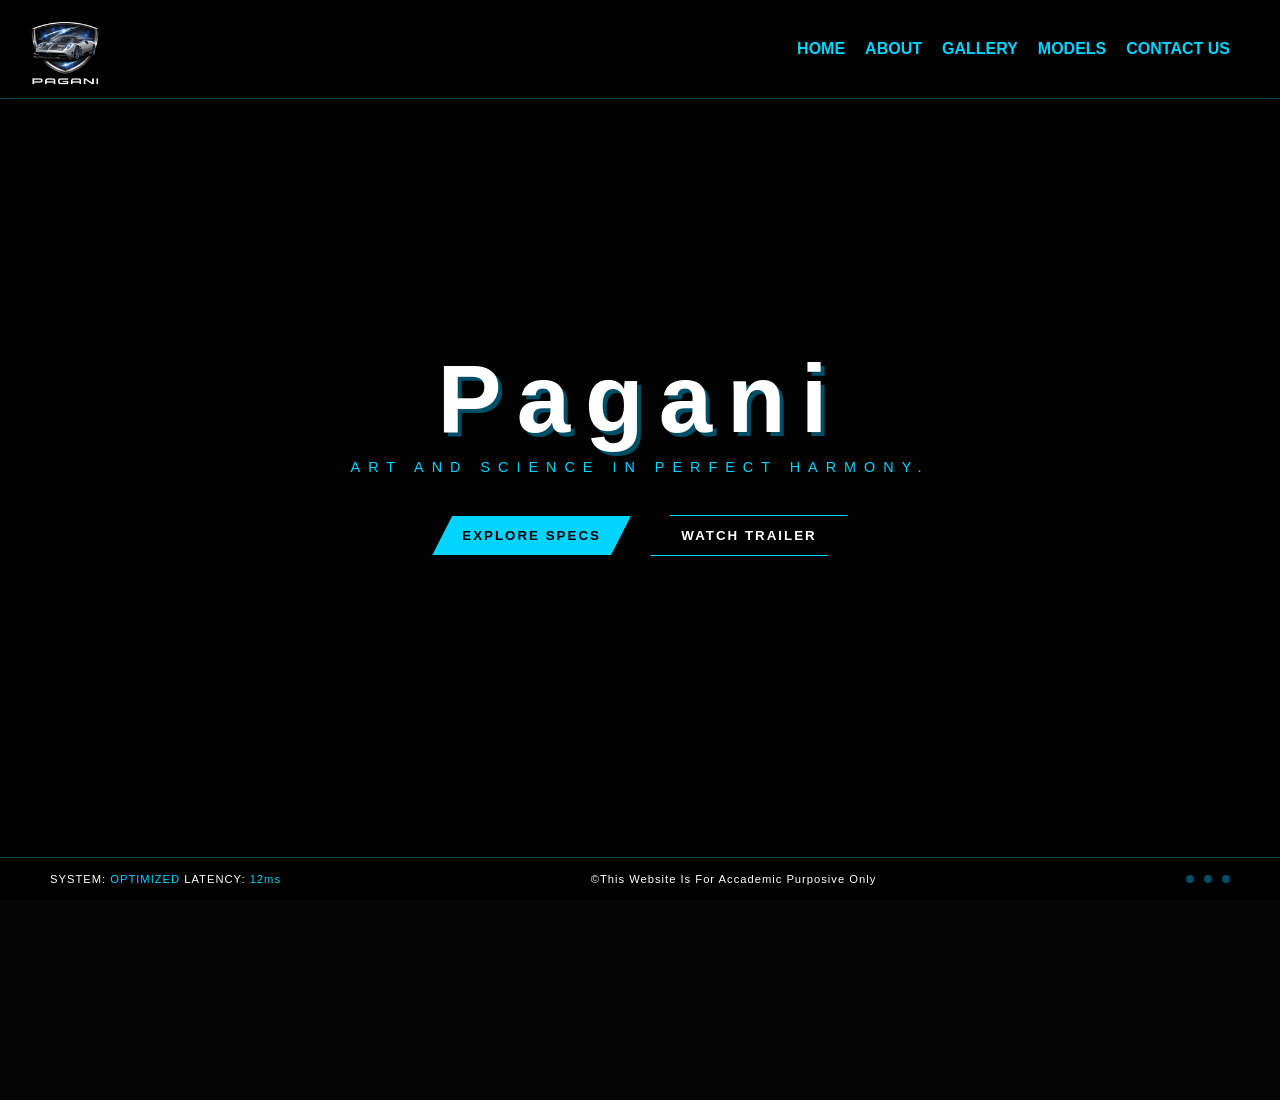
==== index.html @ 8972e97f "Initial commit via Netlify" ====
﻿<!DOCTYPE html>
<html lang="en">
<head>
    <meta charset="UTF-8">
    <meta name="viewport" content="width=device-width, initial-scale=1.0">
    <title>Rey's Website</title>
    <link rel="stylesheet" href="style.css">
</head>
<body>
<header>
   <nav class="navbar">
          <div class="logo">
        <div class="logo-box">
            <img src="images/logoz.png" alt="Website Logo">
        </div>
    </div>
        <ul class="nav-links">
              <li><a href="index.html">HOME</a></li>
                <li><a href="about.html">ABOUT</a></li>
               
                <li><a href="gallery.html">GALLERY</a></li>
                   <li class="dropdown">
   <a href="">MODELS</a>
   <ul class="dropdown-menu">
     <li><a href="utopia.html">Utopia</a></li>
        <li><a href="zonda.html">Zonda</a></li>
        <li><a href="huayra.html">Huayra</a></li>
    </ul>
                <li><a href="contact.html">CONTACT US</a></li>
        </ul>
       
    </nav>
</header>

 <audio autoplay loop id="bg-music">
        <source src="images/audio.mp3" type="audio/mpeg">
        Your browser does not support the audio element.
    </audio>

<section>
    <main class="hero">
    <div class="video-container">
        <video autoplay muted loop playsinline class="bg-video">
            <source src="images/paganii.mp4" type="video/mp4">
        </video>
    </div>

   

    <div class="content">
        <h1 class="glitch" data-text="UTOPIA">Pagani</h1>
        <p>ART AND SCIENCE IN PERFECT HARMONY.</p>
        <div class="hero-btns">
          <button class="btn-primary" onclick="window.location.href='ABOUT.html'">
  EXPLORE SPECS
</button>
           <a href="gallery.html">
  <button class="btn-secondary">WATCH TRAILER</button>
</a>
        </div>
    </div>
</main>
</section>






    <footer class="footer">
        <div class="footer-status">
            <span>SYSTEM: <span class="text-blue">OPTIMIZED</span></span>
            <span>LATENCY: <span class="text-blue">12ms</span></span>
        </div>
        <p>&copy;This Website Is For Accademic Purposive Only</p>
        <div class="social-links">
            <div class="dot"></div>
            <div class="dot"></div>
            <div class="dot"></div>
        </div>
    </footer>

</body>
</html>
---- style.css ----
.video-overlay{
    position: relative;
    z-index: 2;
    height: 100%;
    display: flex;
    justify-content: center;
    padding: 200px 10px;
    align-items: center;
    text-align: center;
    margin: 30px;
   
}

.glass-about, .value-card, .about-card:hover{
    background: rgba(187, 134, 252, 0.1); 
    border-color: rgba(187, 134, 252, 0.3);
}

.value-card:hover{
    background: rgba(187, 134, 252, 0.1); 
    border-color: rgba(187, 134, 252, 0.3);
}
.glass-about{
    width: 1000px;
    padding: 50px;
    background: #000000;
    overflow: hidden;
    border-radius: 20px;
    border: 1px solid rgba(0, 212, 255, 0.3);
    box-shadow: 0 8px 32px rgba(0,0,0,0.4);
    z-index: -2;
}


.glass-about p {
    color: rgba(255, 255, 255, 0.85); /* Slightly off-white like the image */
    font-family: 'Barlow Condensed', sans-serif; /* Use your custom font */
    font-size: 15px;
    font-weight: 200; /* Light weight to match the "elegant" look */
    font-style: italic; /* This is the key to the slanted look */
    line-height: 1.6;
    letter-spacing: 0.5px; /* Keeps it tight and modern */
    max-width: 900px;
    margin-top: 20px;
    text-align: center;
}





.glass-outer-container {
    background: #000000;
    
    border-radius: 20px;
    border: 1px solid rgba(248, 15, 15, 0.74);
    border-radius: 25px;
    padding: 40px;
    box-shadow: 0 8px 32px 0 rgba(0, 0, 0, 0.3);
}

/* The inner cards - changed from solid maroon to smoky, dark gradient glass */
.glass-row-card {
    display: flex;
    align-items: center;
   background: #000000;
    
    border-radius: 20px;
    border: 1px solid rgba(248, 15, 15, 0.74);/* Highlights the top edge slightly */
    border-radius: 20px;
    margin-bottom: 30px;
    padding: 25px;
    gap: 40px;
    box-shadow: 0 8px 32px 0 rgba(0, 0, 0, 0.6);
    transition: transform 0.3s ease, border 0.3s ease;
}

.glass-row-card:last-child {
    margin-bottom: 0;
}

.glass-row-card:hover {
    transform: translateY(-5px);
    background: linear-gradient(180deg, rgba(255, 255, 255, 0.15) 0%, rgba(0, 0, 0, 0.8) 100%);
    border-top: 1px solid rgba(255, 255, 255, 0.5);
}

.glass-img-wrapper {
    flex-shrink: 0;
}

.glass-img-wrapper img {
    width: 350px;
    height: 220px;
    object-fit: cover;
    border-radius: 12px;
    box-shadow: 0 4px 15px rgba(0, 0, 0, 0.6);
}

.glass-text-wrapper {
    color: #ffffff; 
    display: flex;
    flex-direction: column;
    justify-content: center;
}

.glass-text-wrapper h3 {
    font-family: 'Bebas Neue', cursive;
    font-size: 2.2rem;
    letter-spacing: 4px;
    margin-bottom: 10px;
    
    color: white;
}
   

.glass-text-wrapper p {
   font-size: 1.1rem;
  line-height: 1.5;
  color: rgba(255, 255, 255, 0.7);
  margin-bottom: 20px;
  min-height: 65px;
  text-align: left;
    word-spacing: 0.5;
  margin-left: 2%;
  margin-right: 5%;
  margin-bottom: 20px;
}

/* Responsive design */
@media (max-width: 900px) {
    .glass-row-card {
        flex-direction: column;
        text-align: center;
        gap: 20px;
        padding: 20px;
    }
    .glass-img-wrapper img {
        width: 100%;
        height: auto;
    }
}


:root {
   
    --bg-black: #050505;
    --accent-blue: #00d4ff;
    --dark-blue: #004e66;
    --glass: rgba(255, 255, 255, 0.05);
    --border-glow: rgba(0, 212, 255, 0.3);
}

* {
    margin: 0;
    padding: 0;
    box-sizing: border-box;
    font-family: 'Segoe UI', Roboto, Helvetica, Arial, sans-serif;
}

body {
    background-color: var(--bg-black);
    color: white;
    overflow-x: hidden;
    scrollbar-color: var(--bg-black);
    height: 150%;
    
  
}


.dropdown {
    position: relative;
}

.dropdown-menu {
    display: none;
    position: absolute;
    top: 100%;
    left: 0;
     background: dimgray;
    list-style: none;
    padding: 0;
    margin: 0;
    min-width: 130px;
}

.dropdown-menu li a {
    display: block;
    padding: 10px;
    text-decoration: none;
   color: black;
}



.dropdown:hover .dropdown-menu {
    display: block;
}

.navbar {
    margin-top: 0px;
    display: flex;
    justify-content: space-between;
    align-items: center;
    padding: 40px 50px;
    background: linear-gradient(to bottom, rgba(0,0,0,0.8), transparent);
    position: fixed;
    width: 100%;
    z-index: 100;
    border-bottom: 1px solid var(--border-glow);
    backdrop-filter: blur(10px);
}

.logo {
    position: absolute;
    top: 10px;
    left: 20px;
}

.logo-box img {
    width: 90px;  
    height: auto;
}
.nav-links {
    display: flex;
    list-style: none;
    gap: 30px;
}

.nav-links {
    list-style: none;
    display: flex;
    gap: 20px;
    margin-left: auto;
}

.nav-links a {
    text-decoration: none;
    color: var(--accent-blue);
    font-weight: bold;
    position: relative;
    text-decoration: none;
}

.nav-links a::after {
    content: "";
    position: absolute;
    left: 0;
    bottom: -4px;
    width: 0;
    height: 2px;
    background-color: var(--accent-blue);
    transition: width 0.3s ease;
}

.nav-links a:hover::after,
.nav-links a.active::after {
    width: 100%;
}


.hero {
    height: 100vh;
    display: flex;
    align-items: center;
    justify-content: center;
    position: relative;
    padding: 50px;
    margin-bottom: 200px;

}


.overlay {
  position: absolute;
  width: 100%;
  height: 100%;
  background: rgba(0, 0, 0, 0.6); /* keeps video visible */
  display: flex;
  align-items: center;
  justify-content: center;
  text-align: center;
  padding: 20px;
}

/* TEXT CONTENT */
.about-content {
  max-width: 700px;
  color: #fff;
}

.about-content h1 {
  font-size: 50px;
  margin-bottom: 20px;
  letter-spacing: 3px;
}

.about-content p {
  font-size: 18px;
  line-height: 1.6;
  margin-bottom: 25px;
  color: #ddd;
}

/* BUTTON */
.btn {
  padding: 12px 30px;
  background: #c9a45c;
  color: #000;
  text-decoration: none;
  font-weight: bold;
  transition: 0.3s;
}

.btn:hover {
  background: #fff;
}

/* RESPONSIVE */
@media (max-width: 768px) {
  .about-content h1 {
    font-size: 32px;
  }

  .about-content p {
    font-size: 16px;
  }
}







.content h1 {
    font-size: 6rem;
    font-weight: 900;
    letter-spacing: 15px;
    margin-bottom: 5px;
    color: white;
    text-shadow: 4px 4px var(--dark-blue);
}

.content p {
    letter-spacing: 8px;
    color: var(--accent-blue);
    font-size: 0.9rem;
    margin-bottom: 40px;
}

/* --- Gaming Style Buttons --- */
button {
    padding: 12px 30px;
    border: none;
    cursor: pointer;
    font-weight: bold;
    letter-spacing: 2px;
    transition: 0.3s;
    clip-path: polygon(10% 0, 100% 0, 90% 100%, 0 100%);
}

.btn-primary {
    background: var(--accent-blue);
    color: black;
}

.btn-primary:hover {
    background: white;
    box-shadow: 0 0 20px var(--accent-blue);
}

.btn-secondary {
    background: transparent;
    color: white;
    border: 1px solid var(--accent-blue);
    margin-left: 15px;
}

/* --- Footer --- */
.footer {
    margin-bottom: auto;
    position: fixed;
    bottom: 0;
    width: 100%;
    display: flex;
    justify-content: space-between;
    align-items: center;
    padding: 15px 50px;
    background: rgba(0, 0, 0, 0.8);
    border-top: 1px solid var(--border-glow);
    font-size: 0.7rem;
    letter-spacing: 1px;
    z-index: 10;
}

.text-blue { color: var(--accent-blue); }

.social-links { display: flex; gap: 10px; }
.dot {
    width: 8px;
    height: 8px;
    background: var(--dark-blue);
    border-radius: 50%;
}


.video-container {
    position: absolute;
    top: 0;
    left: 0;
    width: 100%;
    height: 105%;
    overflow: hidden;
    z-index: -1;
    
}

.bg-video {
  position: fixed;      /* keeps video in place */
  top: 0;
  
  left: 0;
  width: 100%;
  height: 120%;
  object-fit: cover;    /* makes video fill screen nicely */
  z-index: -1;          /* puts it behind content */
}

.video-container::after {
  content: "";
  position: absolute;
  top: 0;
  left: 0;
  width: 100%;
  height: 100%;
  background: linear-gradient(
    to bottom,
    rgba(0, 0, 0, 0.4),
    rgba(0, 0, 0, 0.7)
  );
  z-index: 0;
}

.content {
  position: relative;

  z-index: 1;
}

/* --- Hero Overlay Refinement --- */
.video-container {
  position: fixed;   /* change from absolute → fixed */
  top: 0;
  left: 0;
  width: 100%;
  height: 100%;
  overflow: hidden;
  z-index: -2;       /* push it further back */
}

.content {
    position: relative;
    text-align: center;
    z-index: 10; /* Ensures text is above the overlay and video */
}

.gallery-header {
    text-align: center;
    padding: 150px 20px 50px;
    animation: fadeIn 1s ease;
}

.gallery-header h1 {
    font-family: 'Oswald', sans-serif;
    font-size: 3rem;
    letter-spacing: 2px;
    margin-bottom: 10px;
    text-transform: uppercase;
}

.gallery-header p {
    color: #888;
    font-weight: 300;
    letter-spacing: 1px;
}

/* --- GALLERY GRID --- */
.gallery-container {
    max-width: 1400px;
    margin: 0 auto;
    padding: 0 30px 100px; /* Bottom padding for footer */
}

.gallery-grid {
    display: grid;
    grid-template-columns: repeat(auto-fit, minmax(300px, 1fr));
    grid-auto-rows: 300px;
    gap: 20px;
    animation: fadeInUp 1s ease;
    
    /* NEW: This forces the grid to fill in empty gaps 
       created by items spanning multiple rows/cols */
    grid-auto-flow: dense; 
}

/* Premium spanning classes for variety */
.span-2-col { grid-column: span 2; }
.span-2-row { grid-row: span 2; }

.gallery-item {
    position: relative;
    border-radius: 8px;
    overflow: hidden;
    cursor: pointer;
    box-shadow: 0 10px 30px rgba(0,0,0,0.5);
}

.gallery-item img {
    width: 100%;
    height: 100%;
    object-fit: cover;
    transition: transform 0.6s cubic-bezier(0.25, 0.46, 0.45, 0.94);
}

.gallery-overlay {
    position: absolute;
    bottom: 0;
    left: 0;
    width: 100%;
    height: 100%;
    background: linear-gradient(to top, rgba(0,0,0,0.9) 0%, rgba(0,0,0,0.2) 50%, transparent 100%);
    display: flex;
    flex-direction: column;
    justify-content: flex-end;
    padding: 30px;
    opacity: 0;
    transition: opacity 0.4s ease;
}

.gallery-overlay h3 {
    font-family: 'Oswald', sans-serif;
    font-size: 1.8rem;
    transform: translateY(20px);
    transition: transform 0.4s ease;
}

.gallery-overlay p {
    font-size: 0.9rem;
    color: #8ecae6;
    text-transform: uppercase;
    letter-spacing: 1px;
    transform: translateY(20px);
    transition: transform 0.4s ease 0.1s;
}

/* Hover Interactions */
.gallery-item:hover img {
    transform: scale(1.08);
}

.gallery-item:hover .gallery-overlay {
    opacity: 1;
}

.gallery-item:hover .gallery-overlay h3,
.gallery-item:hover .gallery-overlay p {
    transform: translateY(0);
}

/* --- NEW: Mobile Responsiveness --- */
/* Prevents the 2-column spans from blowing out the screen width on phones */
@media (max-width: 768px) {
    .span-2-col {
        grid-column: span 1;
    }
}





h2 {
    font-size: 2.5rem;
    margin-bottom: 20px;
}

h3 {
    letter-spacing: 2px;
    font-weight: 500;
    color: #bbb;
    margin-bottom: 10px;
}

h4 {
    font-size: 1.3rem;
    margin-bottom: 10px;
}

/* SPLIT LAYOUT */
.split-container {
    display: flex;
    gap: 40px;
    align-items: center;
    flex-wrap: wrap;
}

.heritage-text {
    flex: 1;
}

.heritage-image-box {
    flex: 1;
}

/* VIDEO */
.glass-img {
    width: 100%;
    border-radius: 20px;
    object-fit: cover;
    box-shadow: 0 0 40px rgba(255,255,255,0.08);
}

/* STATS */
.stats {
    display: flex;
    gap: 30px;
    margin-top: 30px;
}

.stat-item h3 {
    font-size: 2rem;
    color: #fff;
}

.stat-item p {
    font-size: 0.8rem;
    color: #aaa;
}

/* TIMELINE */
.timeline-container {
    position: relative;
    margin-top: 50px;
}

.timeline-line {
    position: absolute;
    left: 50%;
    width: 2px;
    height: 100%;
    background: #444;
    transform: translateX(-50%);
}

.timeline-item {
    display: flex;
    justify-content: space-between;
    margin: 60px 0;
    position: relative;
}

.timeline-content {
    width: 45%;
    padding: 20px;
    backdrop-filter: blur(12px);
    background: rgba(255,255,255,0.05);
    border-radius: 15px;
}

.timeline-year {
    position: absolute;
    left: 50%;
    transform: translateX(-50%);
    background: #111;
    padding: 10px 20px;
    border-radius: 20px;
    font-weight: bold;
    border: 1px solid #444;
}

/* CRAFTSMANSHIP */
.craft-grid {
    display: grid;
    grid-template-columns: repeat(auto-fit, minmax(250px, 1fr));
    gap: 30px;
    margin-top: 40px;
}

/* GLASS BOX */
.glass-box,
.glass-card,
.glass-quote {
    background: rgba(255,255,255,0.05);
    backdrop-filter: blur(15px);
    border-radius: 20px;
    padding: 25px;
    border: 1px solid rgba(255,255,255,0.1);
    transition: 0.3s ease;
}

.glass-box:hover,
.glass-card:hover,
.car-card:hover {
    transform: translateY(-5px);
    box-shadow: 0 10px 40px rgba(255,255,255,0.1);
}

.car-card:hover{
      transform: translateY(-5px);
    box-shadow: 0 10px 40px rgba(255,255,255,0.1);
}

.features-grid {
    display: grid;
    grid-template-columns: repeat(auto-fit, minmax(280px, 1fr));
    gap: 30px;
    margin-top: 40px;
}

.glass-card img {
    border-radius: 10px;
    margin-bottom: 15px;
}

/* QUOTE */
.quote-section {
    display: flex;
    justify-content: center;
    text-align: center;
}

.glass-quote blockquote {
    font-size: 1.5rem;
    font-style: italic;
    margin-bottom: 10px;
}

.glass-quote cite {
    font-size: 0.9rem;
    color: #aaa;
}

/* SECTION HEADER */
.section-header {
    text-align: center;
    margin-bottom: 40px;
}

.section-header h3{
     color: transparent;
    -webkit-text-stroke: 1.5px #cab3b3;
    filter: drop-shadow(0 0 5px  rgba(184, 163, 163, 0.8));
    font-weight: 1000;
    font-size: 50px;
    letter-spacing: 3px;
    margin: 0;
    margin-top: -70px;
}

@media (max-width: 320px) {

 
  .content h1 {
    font-size: 1.8rem;
    letter-spacing: 2px;
  }

  .content p {
    font-size: 0.6rem;
    letter-spacing: 2px;
  }

  
  .navbar {
    padding: 8px 10px;
  }

  .logo-box {
    font-size: 1rem;
    letter-spacing: 2px;
  }

  .nav-links a {
    font-size: 0.7rem;
  }

 
  .video-overlay {
    padding: 80px 10px;
    margin: 5px;
  }


  .glass-about {
    padding: 15px;
    border-radius: 15px;
  }

  button {
    padding: 8px 15px;
    font-size: 0.6rem;
    letter-spacing: 1px;
  }

  
  .gallery-container {
    padding: 0 10px 60px;
  }

  .gallery-grid {
    grid-template-columns: 1fr;
    gap: 10px;
  }

  
  h2 {
    font-size: 1.5rem;
  }

  h3 {
    font-size: 0.9rem;
  }

  h4 {
    font-size: 1rem;
  }

  .timeline-item {
    margin: 40px 0;
    padding-left: 25px;
  }

  .timeline-content {
    padding: 15px;
  }

  .timeline-year {
    font-size: 0.7rem;
    padding: 5px 10px;
  }


  .footer {
    font-size: 0.6rem;
    padding: 8px;
  }
}


.heritage-section {
    padding: 80px 10%;
    display: flex;
    justify-content: center;
    
}

.glass-split-container {
    display: flex;
    align-items: center;
    gap: 10px;
   background: #000000;
    margin-top: -220px;
    border-radius: 20px;
    border: 1px solid rgba(0, 212, 255, 0.3);
    box-shadow: 0 8px 32px rgba(0,0,0,0.4);;
    padding: 50px;
    border-radius: 20px;
    max-width: 1200px;
   
    transition: border-color 0.3s ease, background 0.3s ease;
}

.glass-split-container:hover {
    background: rgba(7, 7, 7, 0.884);
     border: 1px solid rgba(0, 212, 255, 0.3);
}

.heritage-text {
    flex: 1;
}

/* Resetting the global h3, h2, and p margins for this section */
.heritage-text h3 {
    color: transparent;
    -webkit-text-stroke: 1.5px #cab3b3;
    font-size: 40px;
    letter-spacing: 3px;
    margin: 0 0 10px 0;
}

.heritage-text h2 {
    font-size: 35px;
    color: white; 
    margin: 0 0 20px 0;
}

.heritage-text p {
    
    color: #ddd;
    font-family: Verdana, Geneva, Tahoma, sans-serif;
    line-height: 1.8;
    font-size: 18px;
    margin: 0 0 30px 0;
    text-align: left;
}

.heritage-image-box {
    flex: 1;
    display: flex;
    justify-content: center;
}

.glass-img {
    max-width: 100%;
    border-radius: 15px;
    box-shadow: 0 5px 25px rgba(0,0,0,0.6);
}

/* Craftsmanship Section */
.craftsmanship-section {
    padding: 80px 10%;
    text-align: center;
    margin-bottom: 15px;
    
    
   
}



.craftsmanship-section h3 {
    color: transparent;
    -webkit-text-stroke: 1.5px #cab3b3;
    filter: drop-shadow(0 0 5px  rgba(184, 163, 163, 0.8));
    font-weight: 1000;
    font-size: 50px;
    letter-spacing: 3px;
    margin: 0;
    margin-bottom: 50px;
}

.craftsmanship-section h2 {
    font-size: 38px;
    margin: 10px auto 50px auto; /* Centered */
    text-align: center;
    color: white;
}

.craft-grid {
    
    
    display: grid;
    grid-template-columns: repeat(auto-fit, minmax(280px, 1fr));
    gap: 30px;
    max-width: 1200px;
    margin: 0 auto;
}

.glass-box {
   
   background: #000000;
    
    border-radius: 20px;
     border: 2px solid rgba(0, 212, 255, 0.3);
    box-shadow: 0 8px 32px rgba(0,0,0,0.4);
    padding: 40px 30px;
    border-radius: 20px;
    transition: transform 0.3s ease, background 0.3s ease;
    text-align: left;
}

.glass-box:hover {
    transform: translateY(-10px);
    background: rgba(18, 18, 19, 0.89); 
      border: 1px solid rgba(0, 212, 255, 0.3);
}

.glass-box h4 {
    color: var(--accent-blue);
    font-size: 24px;
    margin-bottom: 15px;
    font-family: 'Bebas Neue', sans-serif;
    letter-spacing: 1px;
}

.glass-box p {

    color: rgba(255, 255, 255, 0.85); /* Slightly off-white like the image */
    font-family: 'Barlow Condensed', sans-serif; /* Use your custom font */
    font-size: 15px;
    font-weight: 200; /* Light weight to match the "elegant" look */
    font-style: italic; /* This is the key to the slanted look */
    line-height: 1.6;
    letter-spacing: 0.5px; 
    margin: 0;
}

/* Responsive adjust for the split container */
@media (max-width: 900px) {
    .glass-split-container {
        flex-direction: column;
    }
}


.heritage {
  padding: 150px 5%;
  
  position: relative;
}

.timeline-container {
  max-width: 1200px;
  margin: 0 auto;
  position: relative;
  

  
}

.timeline-line {
  position: absolute;
  left: 50%;
  top: 0;
  bottom: 0;
  background: #000000;
    
    border-radius: 20px;
    border: 1px solid rgba(0, 212, 255, 0.3);
    box-shadow: 0 8px 32px rgba(0,0,0,0.4);
  width: 1px;

}

.timeline-item {
    
  display: flex;
  justify-content: space-between;
  align-items: center;
  margin-bottom: 0px;
  position: relative;
}


.timeline-item:nth-child(even) {
  flex-direction: row-reverse;
}

.timeline-content {
  width: 45%;
  padding: 40px;
 background: #000000;
    
    border-radius: 20px;
     border: 1px solid rgba(0, 212, 255, 0.3);
    box-shadow: 0 8px 32px rgba(0,0,0,0.4);
  border-radius: 15px;
  position: relative;
  transition: all 0.4s ease;
}

.timeline-content:hover {
  
  border-color: rgba(255,255,255,0.1);
  transform: scale(1.02);
}

.timeline-year {
  position: absolute;
  left: 50%;
  top: 50%;
  transform: translate(-50%, -50%);
  font-size: 16px;
  font-weight: 700;
  letter-spacing: 3px;
  color: #fff;
  background: transparent;
  padding: 10px 15px;
  border: none;
  border-radius: 0;
  width: auto;
  height: auto;
  z-index: 10;
}

.timeline-content h4 {
  font-size: 28px;
  font-weight: 300;
  letter-spacing: 5px;
  text-transform: uppercase;
  margin-bottom: 20px;
  text-align: center;
  color: #fff;
}

.timeline-content p {

   font-family: Arial, Helvetica, sans-serif;
  font-weight: 700;
  text-transform: uppercase;
  letter-spacing: 0.5px;
  line-height: 1.2;
  font-size: 10px;
  color: #aaa;
  line-height: 1.8; 
  font-size: 1rem;
    text-align: left;
}

.timeline-image {
  width: 45%;
  height: 350px;
  overflow: hidden;
  border-radius: 15px;
  position: relative;
}

.timeline-image img {
  width: 100%;
  height: 100%;
  object-fit: cover;
  filter: grayscale(100%) brightness(0.6);
  transition: all 0.6s ease;
}

.timeline-image:hover img {
  filter: grayscale(0%) brightness(0.8);
  transform: scale(1.1);
}

.timeline-image::after {
  content: '';
  position: absolute;
  inset: 0;
  background: linear-gradient(to top, rgba(0,0,0,0.😎 0%, transparent 50%));
  pointer-events: none;
}

/* Evolution Specs Comparison */
.evolution-comparison {
  padding: 100px 5%;
  background: #0a0a0a;
  overflow-x: auto;
}

.comparison-table {
  min-width: 1000px;
  max-width: 1400px;
  margin: 0 auto;
  border-collapse: collapse;
}

.comparison-table th,
.comparison-table td {
  padding: 30px;
  text-align: center;
  border-bottom: 1px solid rgba(255,255,255,0.05);
}

.comparison-table th {
  font-size: 12px;
  letter-spacing: 3px;
  text-transform: uppercase;
  color: #444;
  font-weight: 600;
}

.comparison-table td {
  font-size: 24px;
  font-weight: 300;
  color: #fff;
  position: relative;
}

.comparison-table tr:hover td {
  background: rgba(255,255,255,0.02);
}

.comparison-table .generation {
  font-size: 14px;
  color: #666;
  letter-spacing: 2px;
}

.comparison-table .highlight {
  color: #fff;
  font-weight: 600;
  position: relative;
}

.comparison-table .highlight::after {
  content: '';
  position: absolute;
  bottom: -10px;
  left: 50%;
  transform: translateX(-50%);
  width: 40px;
  height: 2px;
  background: #fff;
}


/* Responsive */
@media (max-width: 968px) {
  .hero h1 { letter-spacing: 15px; }
  .nav-links { gap: 25px; }
  .nav-links a { font-size: 12px; }
  
  .model-card { flex: 0 0 320px; height: 500px; }
  
  .timeline-item,
  .timeline-item:nth-child(even) {
    flex-direction: column;
    gap: 40px;
  }
  
  .timeline-content,
  .timeline-image {
    width: 100%;
  }
  
  .timeline-line { left: 20px; }
  .timeline-year {
    left: 20px;
    transform: translate(-50%, -50%) scale(0.8);
  }
  
  .metric-value { font-size: 48px; }
}
.timeline-image img {
  width: 100%;
  height: 100%;
  object-fit: cover;

  /* FULL COLOR by default */
  filter: grayscale(0%) brightness(1);
  transition: all 0.6s ease;
}

/* 1. Define the Keyframes for transitions */

/* Slide in from Left */
@keyframes reveal-left {
  from { opacity: 0; transform: translateX(-80px); }
  to { opacity: 1; transform: translateX(0); }
}

/* Slide in from Right */
@keyframes reveal-right {
  from { opacity: 0; transform: translateX(80px); }
  to { opacity: 1; transform: translateX(0); }
}

/* Text Fade-Up effect */
@keyframes text-fade-up {
  from { opacity: 0; transform: translateY(30px); filter: blur(2px); }
  to { opacity: 1; transform: translateY(0); filter: blur(0); }
}


.timeline-item {
 
  view-timeline-name: --item-visible;
  view-timeline-axis: block;
}




.timeline-item:nth-child(odd) .timeline-content {
  animation: reveal-left linear both;
  animation-timeline: --item-visible;
  animation-range: entry 10% cover 40%;
}

.timeline-item:nth-child(odd) .timeline-image {
  animation: reveal-right linear both;
  animation-timeline: --item-visible;
  animation-range: entry 10% cover 40%;
}


.timeline-item:nth-child(even) .timeline-content {
  animation: reveal-right linear both;
  animation-timeline: --item-visible;
  animation-range: entry 10% cover 40%;
}

.timeline-item:nth-child(even) .timeline-image {
  animation: reveal-left linear both;
  animation-timeline: --item-visible;
  animation-range: entry 10% cover 40%;
}


.timeline-content h4, 
.timeline-content p {
  animation: text-fade-up linear both;
  animation-timeline: --item-visible;
}

.timeline-content h4 {
  animation-range: entry 25% cover 50%;
}

.timeline-content p {
  animation-range: entry 35% cover 55%; 
}


.timeline-year {
  animation: text-fade-up linear both;
  animation-timeline: --item-visible;
  animation-range: entry 10% cover 30%;
  transition: color 0.4s ease;
}


.timeline-content, .timeline-image {
  will-change: transform, opacity;
}






/* Glassmorphism Card Design */
.huayra-models-section .model-card {
    background: rgba(17, 17, 17, 0.5); /* Semi-transparent background */
    backdrop-filter: blur(10px); /* Glass blur effect */
    -webkit-backdrop-filter: blur(10px);
    border: 1px solid rgba(0, 212, 255, 0.15); /* Subtle cyan border */
    border-radius: 12px; /* Slightly softer corners for the glass look */
    overflow: hidden;
    transition: transform 0.4s cubic-bezier(0.175, 0.885, 0.32, 1.275), box-shadow 0.4s ease, border-color 0.4s ease;
    box-shadow: 0 8px 32px 0 rgba(0, 0, 0, 0.3); /* Base depth shadow */
}

/* Glasspunk Hover Glow */
.huayra-models-section .model-card:hover {
    transform: translateY(-12px);
    box-shadow: 0 15px 40px rgba(0, 212, 255, 0.15), 0 0 20px rgba(0, 212, 255, 0.1) inset; /* Outer and inner cyber glow */
    border-color: rgba(0, 212, 255, 0.6); 
}

/* Image container tweaks for a seamless edge */
.huayra-models-section .card-image {
    width: 100%;
    height: 250px;
    background-color: transparent; 
    overflow: hidden;
    border-bottom: 1px solid rgba(255, 255, 255, 0.05); /* Separator line */
}

.huayra-models-section .card-image img {
    width: 100%;
    height: 100%;
    object-fit: cover;
    transition: transform 0.6s ease, filter 0.6s ease;
    filter: brightness(0.9); /* Slightly dim until hovered */
}

.huayra-models-section .model-card:hover .card-image img {
    transform: scale(1.08); 
    filter: brightness(1.1); /* Image pops on hover */
}

/* Enhanced Typography & Specs */
.huayra-models-section .card-content h3 {
    font-size: 1.5rem;
    letter-spacing: 2px;
    margin-bottom: 15px;
    color: #ffffff;
    text-shadow: 0 0 10px rgba(255, 255, 255, 0.2);
}

.huayra-models-section .specs span strong {
    color: #00d2ff; /* Swapped to the cyan/teal to match your border aesthetic */
    font-size: 1.2rem;
    margin-right: 5px;
    text-shadow: 0 0 8px rgba(0, 212, 255, 0.4); /* Slight text glow */
}

/* Glowing Button Design */
.huayra-models-section .btn-discover {
    display: inline-block;
    padding: 12px 30px;
    background: linear-gradient(90deg, rgba(0, 212, 255, 0.05), transparent);
    border: 1px solid rgba(0, 212, 255, 0.4);
    color: #00d2ff;
    text-decoration: none;
    letter-spacing: 3px;
    text-transform: uppercase;
    font-size: 0.85rem;
    font-weight: bold;
    border-radius: 4px;
    transition: all 0.3s ease;
    box-shadow: 0 0 10px rgba(0, 212, 255, 0.05);
}

.huayra-models-section .btn-discover:hover {
    background: #00d2ff;
    color: #000000;
    box-shadow: 0 0 20px rgba(0, 212, 255, 0.4);
    transform: scale(1.05);
}

.huayra-models-section {
    padding: 5px 20px;
    width: 100%;
    background-color: #050505; 
    max-width: 100%;
    color: #ffffff;
    font-family: inherit;
    align-items: center;
    text-align: center;
    position: relative;
    z-index: 10; 
    padding-top: 100px;
    padding-bottom: 120px; 
    margin-bottom: auto;
}

.huayra-models-section .models-container {
    max-width: 1200px;
    margin: 0 auto;
}

.huayra-models-section .section-title {
    text-align: center;
    font-size: 2.5rem;
    letter-spacing: 5px;
    margin-bottom: 60px;
    text-transform: uppercase;
    color: #ffffff;
    border-bottom: 1px solid #333;
    padding-bottom: 20px;
}

.huayra-models-section .models-grid {
    display: grid;
    grid-template-columns: repeat(auto-fit, minmax(320px, 1fr));
    gap: 40px;
}

.huayra-models-section .model-card {
    background: #111111;
    border: 1px solid #222222;
    border-radius: 4px;
    overflow: hidden;
    transition: transform 0.4s ease, box-shadow 0.4s ease;
     border: 1px solid rgba(0, 212, 255, 0.3);
}

.huayra-models-section .model-card:hover {
    transform: translateY(-10px);
    box-shadow: 0 15px 40px rgba(0, 0, 0, 0.8);
    border-color: #444444; 
}

.huayra-models-section .card-image {
    width: 100%;
    height: 250px;
    background-color: #1a1a1a; 
    overflow: hidden;
}

.huayra-models-section .card-image img {
    width: 100%;
    height: 100%;
    object-fit: cover;
    transition: transform 0.6s ease;
}

.huayra-models-section .model-card:hover .card-image img {
    transform: scale(1.05); 
}

.huayra-models-section .card-content {
    padding: 30px;
    text-align: center;
}

.huayra-models-section .card-content h3 {
    font-size: 1.4rem;
    letter-spacing: 2px;
    margin-bottom: 15px;
    color: #ffffff;
}

.huayra-models-section .card-content p {
    color: rgba(255, 255, 255, 0.6); /* Faded white/grey to match image */
    font-family: 'Barlow Condensed', sans-serif;
    font-size: 12px;
    font-weight: 170; /* Medium weight for readability at small sizes */
    font-style: normal; /* The image text is upright, not italic */
    
    /* The "Secret Sauce" for this look: */
    text-transform: uppercase; /* Force all caps */
    letter-spacing: 2.5px;      /* Dramatic spacing between letters */
    line-height: 1.8;          /* Extra breathing room between lines */
    
    text-align: left;
    margin-bottom: 15px;
}

.huayra-models-section .specs {
    display: grid;
    margin-top: 70px;
    grid-template-columns: repeat(2, 1fr);
    justify-content: center;
    gap: 25px;
    margin-bottom: 30px;
    font-size: 0.9rem;
    color: var(--accent-blue);
    
    letter-spacing: 1px;
  
}

.huayra-models-section .specs span strong {
    color: var(--accent-blue); /* Matching the blue from your footer text-blue class */
    font-size: 1.1rem;
    margin-right: 5px;
}

.huayra-models-section .btn-discover {
    display: inline-block;
    padding: 12px 30px;
    border: 1px solid #ffffff;
    color: #ffffff;
    text-decoration: none;
    letter-spacing: 3px;
    text-transform: uppercase;
    font-size: 0.85rem;
    transition: all 0.3s ease;
}

.huayra-models-section .btn-discover:hover {
    background: #ffffff;
    color: #000000;
}


/* General section styling */
.innovation {
    /* Uses a very dark background to match the reference image's vibe */
   
    padding: 60px 20px;
    font-family: 'Arial', sans-serif; /* Use your preferred modern sans-serif */
}

/* Main Section Title (matching the outlined "CRAFTSMANSHIP" text) */
.innovation > h3 {
    text-align: center;
     color: transparent;
    -webkit-text-stroke: 1.5px #cab3b3;
    filter: drop-shadow(0 0 5px  rgba(184, 163, 163, 0.8));
    font-weight: 1000;
    font-size: 50px;
    letter-spacing: 3px;
    margin: 0;
    margin-bottom: 40px;
}

/* Grid Layout for the cards */
.features-grid {
    display: grid;
    /* Creates a responsive 3-column layout */
    grid-template-columns: repeat(auto-fit, minmax(300px, 1fr));
    gap: 25px;
    max-width: 1100px;
    margin: 0 auto;
}


.car-card {
    background-color: #000000; /* Pitch black background */
    border: 2px solid #00d2ff; /* Cyan/Teal border */
    border-radius: 12px;       /* Rounded corners */
    padding: 30px 25px;
    box-sizing: border-box;
    /* Optional: adds a subtle inner glow matching the border */
    box-shadow: inset 0 0 10px rgba(0, 210, 255, 0.05); 
}


.car-card img {
    border-radius: 8px;
    margin-bottom: 20px;
    display: block; /* Ensures proper spacing if images load */
}

/* Card Headings */
.car-card h3 {
    color: #00d2ff; /* Cyan text matching the border */
    font-size: 1.4rem;
    margin-top: 0;
    margin-bottom: 15px;
    font-weight: bold;
    letter-spacing: 0.5px;
}

/* Card Paragraph Text */
.car-card p {
 color: rgba(255, 255, 255, 0.85); /* Slightly off-white like the image */
    font-family: 'Barlow Condensed', sans-serif; /* Use your custom font */
    font-size: 15px;
    font-weight: 200; /* Light weight to match the "elegant" look */
    font-style: italic; /* This is the key to the slanted look */
    line-height: 1.6;
    letter-spacing: 0.5px; 
    margin: 0;
}


.quote-section {
    background-color: #080808;
    padding: 60px 20px;
    text-align: center;
    font-family: 'Arial', sans-serif;
    margin-bottom: 50px;
}

.car-quote blockquote {
    color: #ffffff;
    font-size: 1.5rem;
    font-style: italic;
    margin: 0 0 15px 0;
}

.car-quote cite {
    color: #00d2ff;
    font-weight: bold;
    letter-spacing: 1px;
}


/* =========================================
   PORTFOLIO SECTION STYLES
   ========================================= */

.portfolio {
    padding: 70px 20px;
    display: flex;
    justify-content: center;
    align-items: center;
    min-height: 50vh;
 margin: auto;
   max-width: 1000px;
   padding-bottom: 70px;
  
}

.portfolio .main-content {
    width: 100%;
    max-width: 1000px;
}

.portfolio .profile-container {
    background: #000000;
    margin-top: 50px;
    border: 2px solid #00d4ff;
    border-radius: 20px;
    padding: 30px 50px;
    box-shadow: 
        0 0 20px rgba(0, 212, 255, 0.2),
        inset 0 0 30px rgba(0, 212, 255, 0.05);
    display: flex;
    flex-direction: column;
    align-items: center;
    gap: 15px;
}

.portfolio .profile-header {
    display: flex;
    flex-direction: column;
    align-items: center;
    gap: 15px;
}

.portfolio .profile-image {
    width: 180px;
    height: 180px;
    border-radius: 50%;
    object-fit: cover;
    border: 3px solid #00d4ff;
    box-shadow: 
        0 0 20px rgba(0, 212, 255, 0.4),
        0 0 40px rgba(0, 212, 255, 0.2);
    transition: all 0.4s ease;
}

.portfolio .profile-image:hover {
    transform: scale(1.05);
    box-shadow: 
        0 0 30px rgba(0, 212, 255, 0.6),
        0 0 60px rgba(0, 212, 255, 0.3);
}

.portfolio .profile-name {
    font-size: 2.5rem;
    font-weight: 700;
    color: #ffffff;
    letter-spacing: 2px;
    text-transform: uppercase;
    margin: 0;
    text-align: center;
}

.portfolio .profile-title {
    font-size: 1.1rem;
    font-weight: 400;
    color: #00d4ff;
    letter-spacing: 4px;
    text-transform: uppercase;
    margin: 0;
    text-align: center;
}

.portfolio .about-card {
    background: rgba(0, 212, 255, 0.05);
    border: 1px solid rgba(0, 212, 255, 0.2);
    border-radius: 15px;
    padding: 35px;
    margin-top: 20px;
    width: 100%;
}

.portfolio .about-card p {
    color: rgba(255, 255, 255, 0.85);
    font-family: 'Barlow Condensed', sans-serif;
    font-size: 16px;
    font-weight: 300;
    line-height: 1.8;
    letter-spacing: 0.5px;
    margin-bottom: 20px;
    text-align: center;
}

.portfolio .about-card p:last-child {
    margin-bottom: 0;
}



/* Responsive */
@media (max-width: 600px) {
    .portfolio {
        padding: 60px 15px;
    }
    
    .portfolio .profile-container {
        padding: 40px 25px;
    }
    
    .portfolio .profile-image {
        width: 140px;
        height: 140px;
    }
    
    .portfolio .profile-name {
        font-size: 1.8rem;
    }
    
    .portfolio .profile-title {
        font-size: 0.9rem;
        letter-spacing: 2px;
    }
    
    .portfolio .about-card {
        padding: 25px;
    }
}

.skills-section {
  padding: 100px 10%;
    
  text-align: center;
}

.section-title {
  color: transparent;
    -webkit-text-stroke: 1.5px #cab3b3;
    filter: drop-shadow(0 0 5px  rgba(184, 163, 163, 0.8));
    font-weight: 1000;
    font-size: 50px;
    letter-spacing: 3px;
  margin-bottom: 20px;
  margin-top: 20px;
}

.skills-container {
  background: #050505;
  padding: 90px;
  border: 1px solid #00e5ff;
  border-radius: 12px;
  box-shadow: 0 0 15px rgba(0, 229, 255, 0.2);
}

.skill {
  margin-bottom: auto;
  text-align: left;
}

.skill span {
  color: #00e5ff;
  font-weight: 500;
}

.progress-bar {
  background: #111;
  border: 1px solid #00e5ff;
  border-radius: 10px;
  overflow: hidden;
  margin-top: 8px;
}

.progress {
  height: 20px;
  background: #00e5ff;
  text-align: right;
  padding-right: 5px;
  font-size: 10px;
  color: black;
  line-height: 20px;
}

/* Skill Levels */
.html { width: 45%; }
.css { width: 60%; }
.csharp { width: 50%; }
.sql { width: 40%; }

/* Glow effect */
.progress {
  box-shadow: 0 0 10px #00e5ff;
}


.values-section {
    width: 100%;
    max-width: 1300px;
    margin: 40px auto 60px auto; /* Single margin declaration */
    padding: 0 20px;
    /* Remove margin-top here since it's handled above */
}

.section-heading {
    text-align: center;
    font-size: 3rem;
    color: transparent;
    -webkit-text-stroke: 1.5px #cab3b3;
    text-shadow: 0 0 10px rgba(202, 179, 179, 0.3);
    letter-spacing: 4px;
    text-transform: uppercase;
    margin-bottom: 30px;
    font-weight: 900;
    margin-top: 0; /* Remove extra margin, let section handle spacing */
}

.values-grid {
    display: grid;
    grid-template-columns: 1fr; /* Only 1 column = vertical alignment */
    gap: 25px;
    width: 100%;
    max-width: 500px; /* Controls the width of the cards */
    margin: 0 auto;
}

.value-card {
    background: rgba(0, 0, 0, 0.8);
    border: 1px solid rgba(0, 212, 255, 0.3);
    border-radius: 15px;
    padding: 25px 30px;
    text-align: center;
    transition: all 0.3s ease;
    backdrop-filter: blur(10px);
}

.value-card:hover {
    transform: translateY(-5px);
    border-color: rgba(0, 212, 255, 0.6);
    box-shadow: 0 10px 30px rgba(0, 212, 255, 0.2);
}

.value-card i {
    font-size: 2rem;
    color: #00d4ff;
    margin-bottom: 15px;
}

.value-card h3 {
    font-size: 1.2rem;
    color: #ffffff;
    margin-bottom: 12px;
    letter-spacing: 2px;
    text-transform: uppercase;
}

.value-card p {
    color: rgba(255, 255, 255, 0.7);
    font-size: 0.95rem;
    line-height: 1.6;
}

.main-content {
    flex: 1;
    margin-top: 80px;
    padding: 40px 20px;
    display: flex;
    flex-direction: column;
    align-items: center;
    width: 100%;
}

.portfolio {
    width: 100%;
    max-width: 1000px;
    display: flex;
    flex-direction: column;
    align-items: center;
}


.profile-section {
    text-align: center;
    margin-bottom: 30px;
}

.profile-image {
    width: 150px;
    height: 150px;
    border-radius: 50%;
    object-fit: cover;
    border: 3px solid var(--accent-blue);
    box-shadow: 0 0 25px rgba(0, 212, 255, 0.4);
    margin-bottom: 15px;
}

.profile-name {
    font-size: 2.2rem;
    font-weight: 700;
    color: #ffffff;
    letter-spacing: 3px;
    text-transform: uppercase;
    margin-bottom: 8px;
}

.profile-title {
    font-size: 1rem;
    color: #ff3333;
    letter-spacing: 3px;
    text-transform: uppercase;
    font-weight: 600;
}

/* --- About Card --- */
.about-cards {
    background: var(--card-bg);
    border: 1px solid rgba(0, 212, 255, 0.4);
    border-radius: 15px;
    padding: 30px;
    margin-bottom: 40px;
    text-align: center;
    box-shadow: 0 10px 40px rgba(0,0,0,0.5);
    width: 100%;
}

.about-cards p{
    color: rgba(255, 255, 255, 0.85); /* Slightly off-white like the image */
    font-family: 'Barlow Condensed', sans-serif; /* Use your custom font */
    font-size: 15px;
    font-weight: 200; /* Light weight to match the "elegant" look */
    font-style: italic; /* This is the key to the slanted look */
    line-height: 1.6;
    letter-spacing: 0.5px;

}
.about-card p {
    color: rgba(255, 255, 255, 0.85);
    font-size: 14px;
    line-height: 1.8;
    letter-spacing: 0.5px;
    margin-bottom: 15px;
    text-transform: uppercase;
}

.about-card p:last-child {
    margin-bottom: 0;
}

/* --- Section Headings --- */
.section-heading {
    text-align: center;
    font-size: 3rem;
    color: transparent;
    -webkit-text-stroke: 1.5px #cab3b3;
    text-shadow: 0 0 10px rgba(202, 179, 179, 0.3);
    letter-spacing: 4px;
    text-transform: uppercase;
    margin-bottom: 30px;
    font-weight: 900;
      margin-top: 250px;
}




.values-section {
    width: 100%;
    max-width: 1300px; /* Increased width to make the container bigger */
    margin: 0 auto 60px auto; /* Centered alignment with larger bottom margin */
    padding: 0 20px;
    margin-top: 150px;
}

/* --- Values Grid --- */
.values-grid {
    display: grid;
    /* This creates 3 columns and centers the grid itself */
    grid-template-columns: repeat(3, 1fr); 
    gap: 30px 0px;
    justify-items: center; /* Centers cards inside their grid cells */
    justify-content: center; /* Centers the whole grid in the section */
    max-width: 1200px;
    margin: 0 auto; /* Centers the container on the page */
}

/* --- Value Card Styling --- */
.value-card {
    background: #000000; /* Pure black background */
    border: 1.5px solid #00d2ff; /* Accent blue border */
    border-radius: 15px; /* Matches the rounded geometry of the Pagani cards */
    padding: 50px 30px; /* Significantly increased padding for a bigger look */
    text-align: center;
    transition: all 0.4s cubic-bezier(0.4, 0, 0.2, 1);
 
    position: relative;
    width: 350px;
    overflow: hidden;
}

/* --- Hover Effect --- */
.value-card:hover {
    transform: translateY(-10px); /* More pronounced lift */
    border-color: #ffffff; /* Changes to white on hover like Pagani UI */
    box-shadow: 0 15px 40px rgba(0, 210, 255, 0.2); /* Glowing cyan shadow */
}

/* --- Icon Styling --- */
.value-card i {
    font-size: 2.5rem; /* Bigger icons */
    color: #00d2ff; /* Changed from red to accent blue to match the border */
    margin-bottom: 25px;
    display: block;
    align-items: center;
    text-align: center;
    justify-content: center;
}

/* --- Card Title --- */
.value-card h3 {
    font-size: 1.3rem; /* Larger font size */
    color: #00d2ff; /* Cyan title text */
    margin-bottom: 20px;
    letter-spacing: 2px;
    text-transform: uppercase;
    font-weight: 700;
}


.value-card p {
    color: #ffffff;
    font-size: 0.95rem; 
    line-height: 1.8; 
    text-transform: none; 
    font-style: italic; 
    opacity: 0.85;
}


.featured-projects-section {
    padding: 80px 20px;
    background-color: transparent; 
    font-family: 'Arial', sans-serif;
}


.projects-heading {
    text-align: center;
    font-size: 3rem;
    color: transparent;
    -webkit-text-stroke: 1px #a9a9a9;
    letter-spacing: 5px;
    margin-bottom: 60px;
    text-transform: uppercase;
    font-weight: 700;
}


.projects-grid {
    display: grid;
    grid-template-columns: repeat(3, 1fr); 
    gap: 25px;
    max-width: 1100px;
    margin: 0 auto;
}

/* --- The Red & Black Card Styling --- */
.red-project-card {
    background: #000000;
    
    border-radius: 20px;
     border: 2px solid rgba(0, 212, 255, 0.3);
    box-shadow: 0 8px 32px rgba(0,0,0,0.4);
    border-radius: 15px; /* Slightly rounded corners */
    padding: 40px 20px 30px;
    display: flex;
    flex-direction: column;
    align-items: center;
    text-align: center;
    transition: transform 0.3s ease, box-shadow 0.3s ease;
}

/* Hover effect */
.red-project-card:hover {
    transform: translateY(-8px);
    box-shadow: 0 10px 25px rgba(0, 212, 255, 0.3);
}

/* Icon */
.card-icon {
    font-size: 2.2rem;
    color: var(--accent-blue);
    margin-bottom: 25px;
}

/* Title */
.card-title {
    color: #ffffff;
    font-size: 1.2rem;
    letter-spacing: 1.5px;
    margin-bottom: 35px;
    text-transform: uppercase;
    font-weight: bold;
}

/* Description Text */
.card-desc {
    color: #a0a0a0; /* Light gray text */
    font-size: 0.85rem;
    line-height: 2.2; /* High line height to match your reference image */
    letter-spacing: 1px;
    margin-bottom: 40px;
    flex-grow: 1; /* This pushes the tags to the absolute bottom of the card */
}

/* --- Tags (HTML5, C#, SQL, etc.) --- */
.card-tags {
    display: flex;
    justify-content: center;
    gap: 12px;
    width: 100%;
}

.tag {
    color: var(--accent-blue);
   border: 2px solid rgba(0, 212, 255, 0.3);
    padding: 6px 18px;
    border-radius: 20px; /* Makes them pill-shaped */
    font-size: 0.75rem;
    font-weight: bold;
    letter-spacing: 1px;
    background-color: transparent;
}

/* --- Responsive Adjustments for Mobile --- */
@media (max-width: 900px) {
    .projects-grid {
        grid-template-columns: repeat(2, 1fr);
    }
}

@media (max-width: 600px) {
    .projects-grid {
        grid-template-columns: 1fr;
        max-width: 400px;
    }
    .projects-heading {
        font-size: 2rem;
    }
}
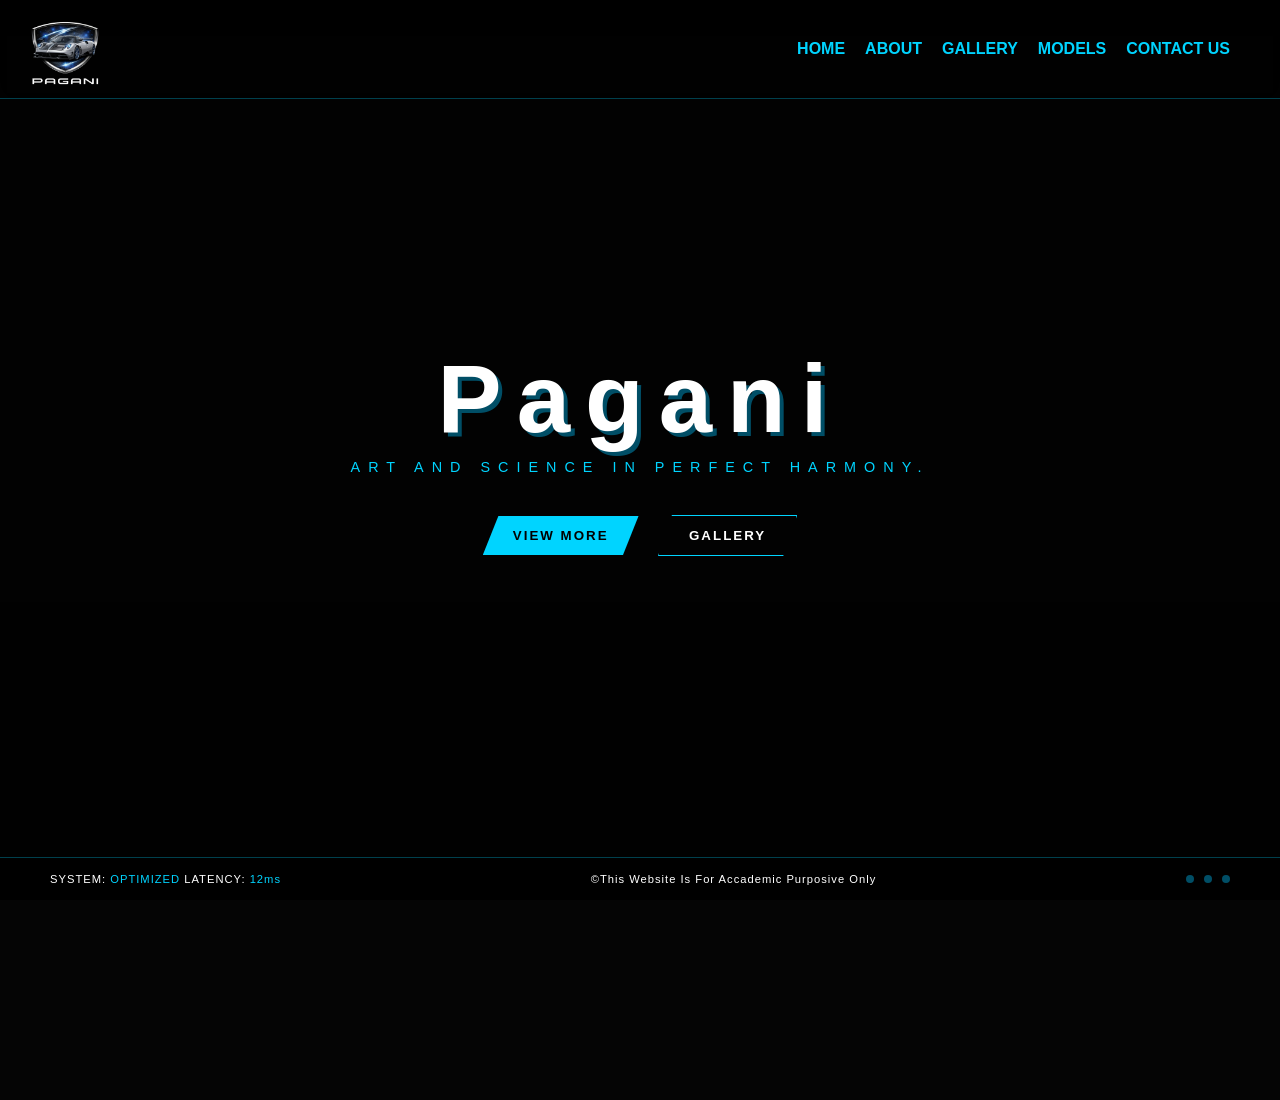
==== commit a391e009: "Enhance HTML with Open Graph and Twitter meta tags Added Open Graph and Twitter meta tags for better" ====
--- a/index.html
+++ b/index.html
@@ -4,6 +4,20 @@
     <meta charset="UTF-8">
     <meta name="viewport" content="width=device-width, initial-scale=1.0">
     <title>Rey's Website</title>
+    <meta property="og:image:width" content="600">
+<meta property="og:image:height" content="600">
+   
+    <meta property="og:title" content="Rey's website">
+    <meta property="og:image" content="https://monrealrey16.netlify.app/images/logoz.png">
+    <meta property="og:url" content="https://monrealrey16.netlify.app/">
+    <meta property="og:type" content="website">
+
+  
+    <meta name="twitter:card" content="summary_large_image">
+    <meta name="twitter:title" content="Rey's website">
+    <meta name="twitter:description" content="Check out my Pagani project and web portfolio.">
+    <meta name="twitter:image" content="https://monrealrey16.netlify.app/images/logoz.png">
+
     <link rel="stylesheet" href="style.css">
 </head>
 <body>
@@ -52,10 +66,10 @@
         <p>ART AND SCIENCE IN PERFECT HARMONY.</p>
         <div class="hero-btns">
           <button class="btn-primary" onclick="window.location.href='ABOUT.html'">
-  EXPLORE SPECS
+  VIEW MORE
 </button>
            <a href="gallery.html">
-  <button class="btn-secondary">WATCH TRAILER</button>
+  <button class="btn-secondary">GALLERY</button>
 </a>
         </div>
     </div>
@@ -81,4 +95,4 @@
     </footer>
 
 </body>
-</html>+</html>
